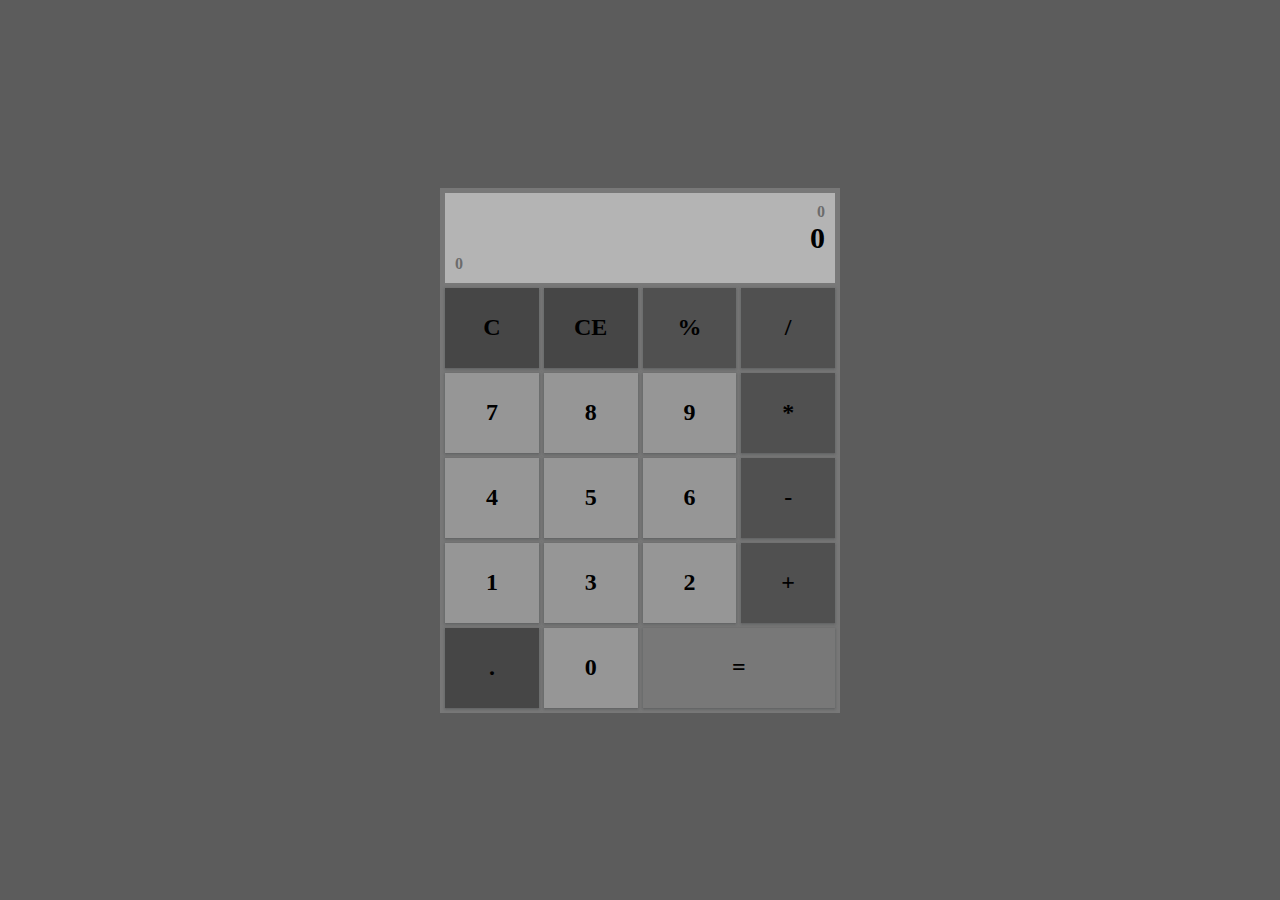
==== calculator/index.html @ 0b796fe6 "add calculator" ====
<!DOCTYPE html>
<html lang="en">
  <head>
    <meta charset="UTF-8" />
    <meta http-equiv="X-UA-Compatible" content="IE=edge" />
    <meta name="viewport" content="width=device-width, initial-scale=1.0" />
    <link rel="stylesheet" href="style.css" />
    <script src="/main.js" defer></script>
    <title>Calculator</title>
  </head>
  <body>
    <section>
      <div class="calculator">
        <div class="calculate__display">
          <div class="display__history">0</div>
          <div class="display__main">0</div>
          <div class="display__temp">0</div>
        </div>

        <div class="calculate__btn">
          <div class="button clearAll">C</div>
          <div class="button clearPast">CE</div>
          <div class="button operation">%</div>
          <div class="button operation">/</div>
          <div class="button number">7</div>
          <div class="button number">8</div>
          <div class="button number">9</div>
          <div class="button operation">*</div>
          <div class="button number">4</div>
          <div class="button number">5</div>
          <div class="button number">6</div>
          <div class="button operation">-</div>
          <div class="button number">1</div>
          <div class="button number">3</div>
          <div class="button number">2</div>
          <div class="button operation">+</div>
          <div class="button dot">.</div>
          <div class="button number">0</div>
          <div class="button equal">=</div>
        </div>
      </div>
    </section>
  </body>
</html>
---- calculator/style.css ----
* {
  margin: 0;
  padding: 0;
  box-sizing: border-box;
}

section {
  background-color: rgb(92, 92, 92);
  display: flex;
  justify-content: center;
  align-items: center;
  min-height: 100vh;
  width: 100%;
}

.calculator {
  width: 90%;
  max-width: 400px;
  background-color: rgb(120, 120, 120);
}

.calculate__display {
  background-color: rgb(180, 180, 180);
  font-weight: bold;
  padding: 10px;
  overflow: hidden;
  margin: 5px 5px 0 5px;
}

.display__temp,
.display__history {
  opacity: 0.4;
}
.display__main {
  font-size: 30px;
  text-align: right;
}
.display__history {
  text-align: right;
}

.calculate__btn {
  display: grid;
  grid-template: repeat(4, 1fr) / repeat(4, 1fr);
  grid-gap: 5px;
  padding: 5px;
}

.calculate__btn .button {
  display: flex;
  justify-content: center;
  align-items: center;
  height: 80px;
  cursor: pointer;
  background-color: rgb(150, 150, 150);
  font-size: 24px;
  font-weight: bold;
  box-shadow: rgba(60, 64, 67, 0.3) 0px 1px 2px 0px,
    rgba(60, 64, 67, 0.15) 0px 1px 3px 1px;
}
.calculate__btn .button:hover {
  background-color: rgb(60, 60, 60);
  color: white;
  transition: color 300ms ease-in-out;
}
.calculate__btn .button:active {
  color: white;
  background-color: rgb(45, 45, 45);
}

.calculate__btn .operation {
  background-color: rgb(80, 80, 80);
}

.calculate__btn .equal {
  grid-column: span 2;
  background-color: rgb(120, 120, 120);
}
.calculate__btn .clearAll,
.calculate__btn .clearPast,
.calculate__btn .dot {
  background-color: rgb(70, 70, 70);
}
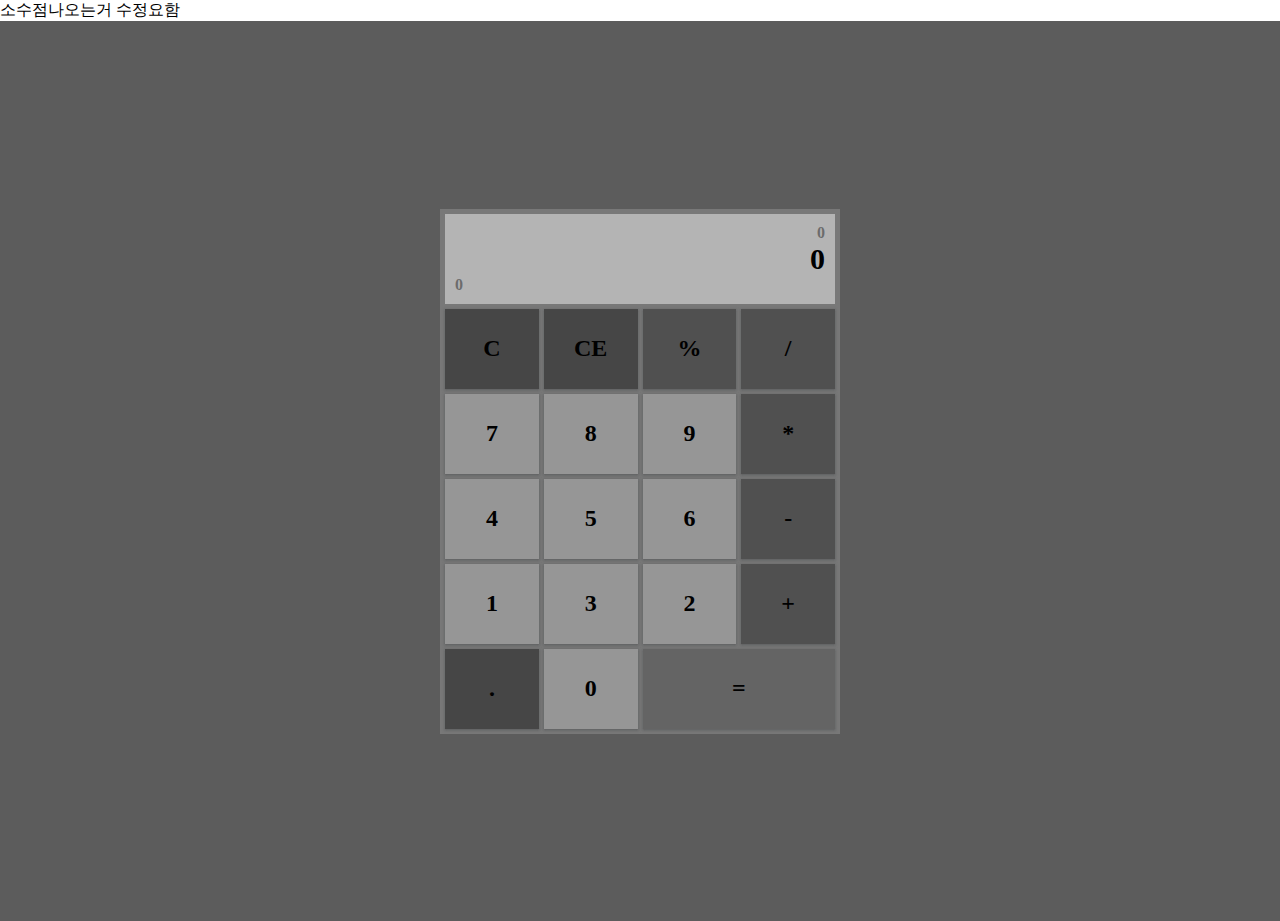
==== commit ade3caad: "main logic calculator JS" ====
--- a/calculator/index.html
+++ b/calculator/index.html
@@ -9,6 +9,7 @@
     <title>Calculator</title>
   </head>
   <body>
+    소수점나오는거 수정요함
     <section>
       <div class="calculator">
         <div class="calculate__display">
@@ -34,7 +35,7 @@
           <div class="button number">3</div>
           <div class="button number">2</div>
           <div class="button operation">+</div>
-          <div class="button dot">.</div>
+          <div class="button number dot">.</div>
           <div class="button number">0</div>
           <div class="button equal">=</div>
         </div>
--- a/calculator/style.css
+++ b/calculator/style.css
@@ -61,7 +61,7 @@
 .calculate__btn .button:hover {
   background-color: rgb(60, 60, 60);
   color: white;
-  transition: color 300ms ease-in-out;
+  transition: all 300ms ease-in-out;
 }
 .calculate__btn .button:active {
   color: white;
@@ -74,7 +74,7 @@
 
 .calculate__btn .equal {
   grid-column: span 2;
-  background-color: rgb(120, 120, 120);
+  background-color: rgb(100, 100, 100);
 }
 .calculate__btn .clearAll,
 .calculate__btn .clearPast,
